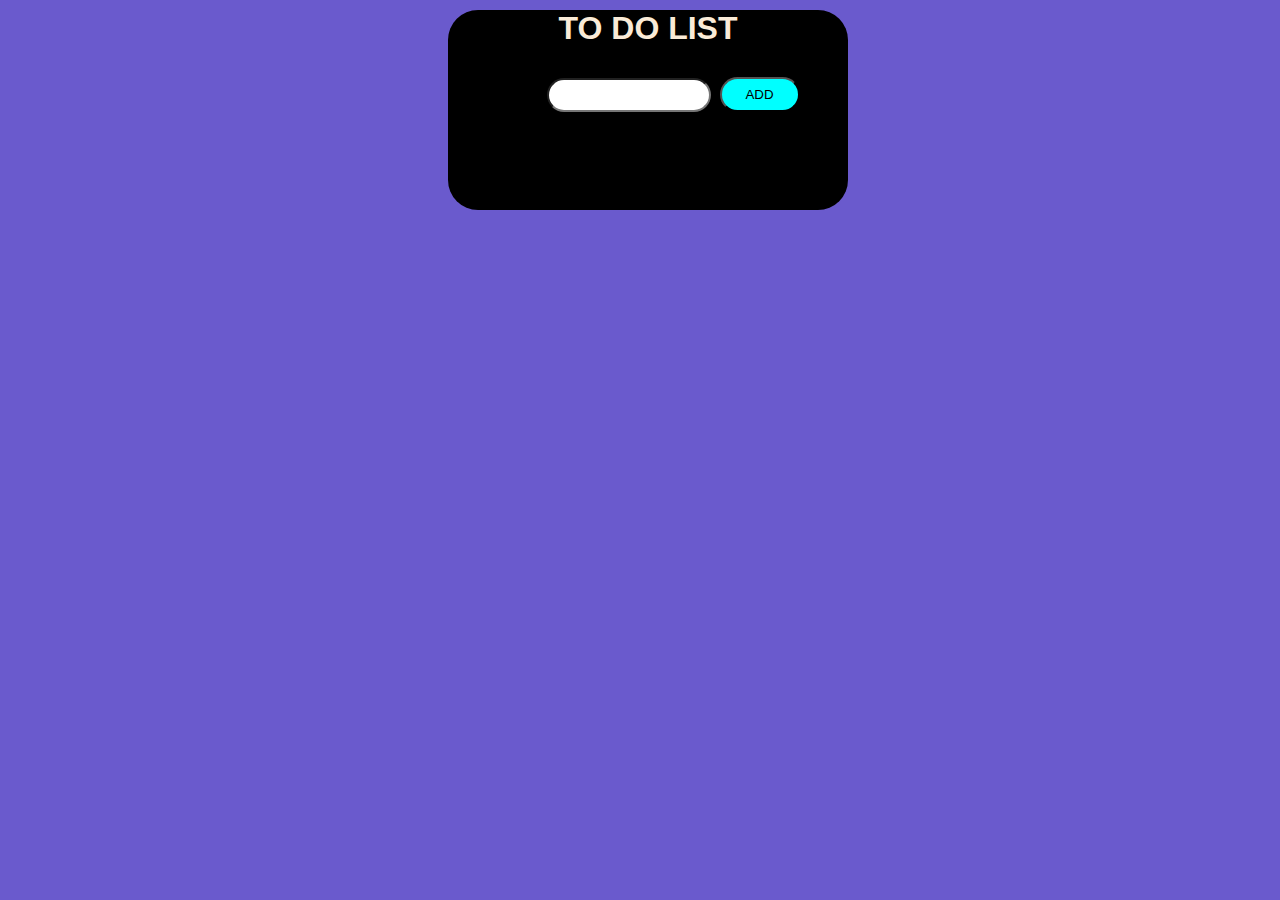
==== TO DO LIST/to do listt.html @ 79f2dd9e "Add files via upload" ====
<!DOCTYPE html>
<html lang="en">
  <head>
    <meta charset="UTF-8" />
    <meta name="viewport" content="width=device-width, initial-scale=1.0" />
    <title>To DO LIST</title>
    <link rel="stylesheet" href="to do listt.css" />
    <script src="to do list.js"></script>
  </head>
  <body>
    <div class="main">
      <h1>TO DO LIST</h1>
      <div class="input">
        <input type="text" id="inp">
        <button onclick="fun()" id="button">ADD</button>
      </div>
      <div class="text"></div>
    </div>
  </body>
---- TO DO LIST/to do listt.css ----
*{
    margin:0px;
    padding:0px;
}
body{
    background-color:slateblue;
}
.main{
    background-color:black;
    width:400px;
    height:200px;
    margin-left: 35%;
    text-align: center;
    border-radius: 30px;
    margin-top: 10px;
    box-shadow: 10px 10px 10px 10px solid white;
}
h1{
    color: antiquewhite;
    font-family: 'Segoe UI', Tahoma, Geneva, Verdana, sans-serif;
}
.input{
    margin-top: 30px;
}
#inp{
    border-radius: 30px;
    height:30px;
    width:160px;
    margin-left: 50px;
}
#button{
    background-color: aqua;
    margin-left: 5px;
    width:80px;
    height:35px;
    border-radius: 30px;
}
.text ul{
    position:relative;
    background-color: aqua;
    color:white;
    font-size:20px;
    text-align:left;
}
.text ul li{
    position:absolute;
    right:10px;
    cursor:pointer;
}
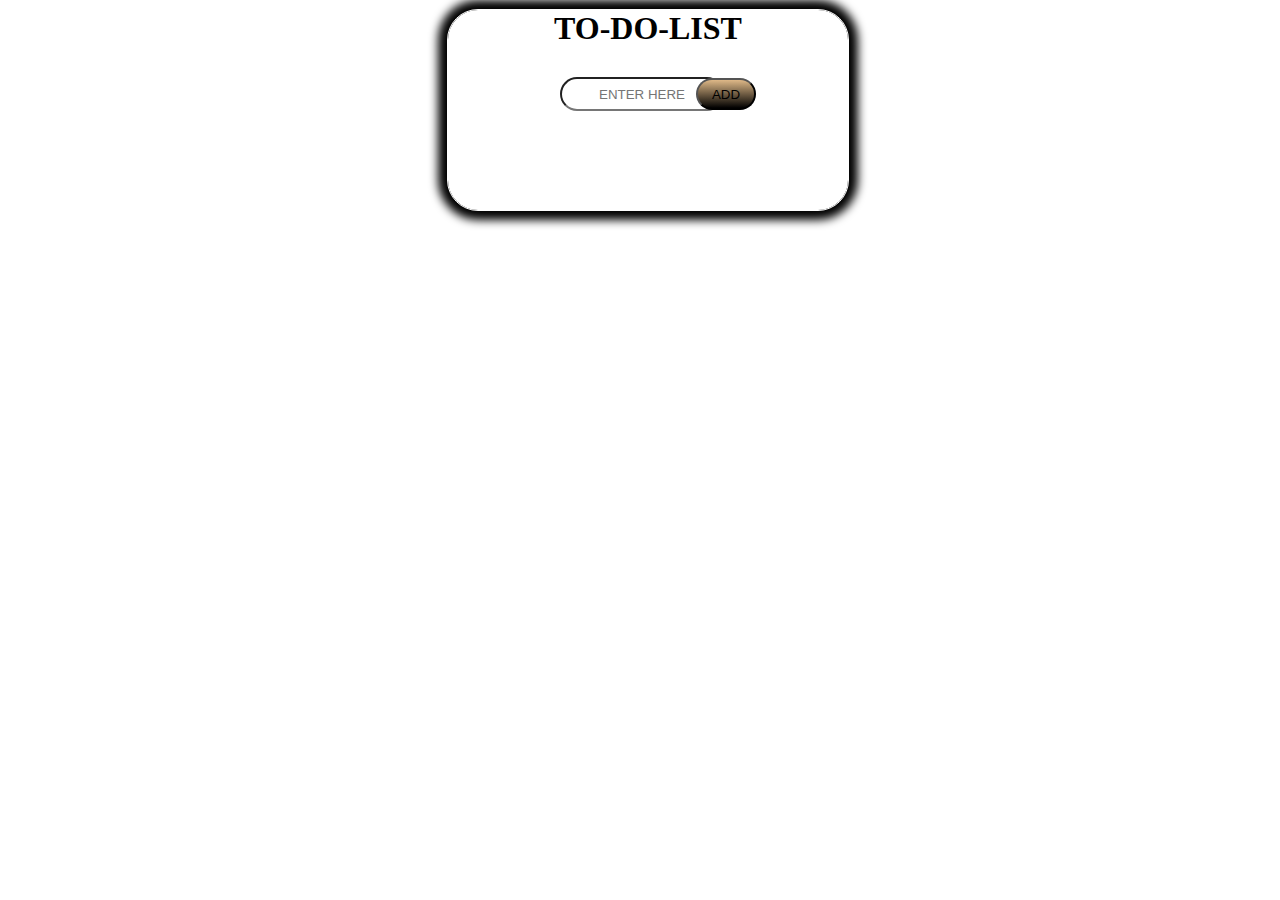
==== commit 96d7e3bd: "Add files via upload" ====
--- a/TO DO LIST/to do listt.html
+++ b/TO DO LIST/to do listt.html
@@ -6,14 +6,21 @@
     <title>To DO LIST</title>
     <link rel="stylesheet" href="to do listt.css" />
     <script src="to do list.js"></script>
+    <link rel="stylesheet" href="https://cdnjs.cloudflare.com/ajax/libs/font-awesome/4.7.0/css/font-awesome.min.css">
+    <link rel="stylesheet" href="https://cdnjs.cloudflare.com/ajax/libs/font-awesome/4.7.0/css/font-awesome.min.css">
+    <link rel="shortcut icon" href="./assets/to-do-list.png" type="image/x-icon">
+</head>
   </head>
   <body>
     <div class="main">
-      <h1>TO DO LIST</h1>
+      <h1>TO-DO-LIST</h1>
       <div class="input">
-        <input type="text" id="inp">
+        <input type="text" id="inp" placeholder="ENTER HERE">
         <button onclick="fun()" id="button">ADD</button>
+
       </div>
-      <div class="text"></div>
+      <div class="tex">
+        <ol class="text"></ol>
+      </div>
     </div>
   </body>--- a/TO DO LIST/to do listt.css
+++ b/TO DO LIST/to do listt.css
@@ -3,47 +3,82 @@
     padding:0px;
 }
 body{
-    background-color:slateblue;
+    background-color:white;
 }
 .main{
-    background-color:black;
+    background-image:url('https://images.pexels.com/photos/5717479/pexels-photo-5717479.jpeg?auto=compress&cs=tinysrgb&w=400');
+    background-size: contain;
     width:400px;
-    height:200px;
+    min-height:200px;
     margin-left: 35%;
     text-align: center;
     border-radius: 30px;
     margin-top: 10px;
-    box-shadow: 10px 10px 10px 10px solid white;
+    outline:1px groove white;
+   box-shadow: 0px 0px 10px 10px black;
+   
 }
+
 h1{
-    color: antiquewhite;
-    font-family: 'Segoe UI', Tahoma, Geneva, Verdana, sans-serif;
+    color:black;
+    font-family:Georgia, 'Times New Roman', Times, serif;
 }
 .input{
     margin-top: 30px;
+    margin-left:-30px;
 }
 #inp{
     border-radius: 30px;
     height:30px;
     width:160px;
     margin-left: 50px;
+    text-align: center;
+    
 }
 #button{
-    background-color: aqua;
-    margin-left: 5px;
-    width:80px;
-    height:35px;
+    background-image:linear-gradient(burlywood,black);
+    margin-left: -32px;
+    width:60px;
+    height:32px;
     border-radius: 30px;
+    margin-top:-10px;
 }
-.text ul{
+.text ol li{
     position:relative;
     background-color: aqua;
     color:white;
     font-size:20px;
     text-align:left;
 }
-.text ul li{
-    position:absolute;
-    right:10px;
-    cursor:pointer;
+
+li{
+    display: flex;
+    flex-direction: row;
+    width: 95%;
+    justify-content: space-between;
 }
+
+ol{
+    margin-top:10px;
+   margin-left:50px;
+   text-align: left;
+   color:black;
+   font-family: 'Segoe UI', Tahoma, Geneva, Verdana, sans-serif;
+   font-size: 25px;
+   list-style-type:circle;
+   z-index: 1;
+}
+.tex{
+    margin-top: 30px;
+    margin-left: 20px;
+    margin-right: 60px;
+    background-color:burlywood;
+    border-radius: 30px 30px 30px 30px;
+    width:370px;
+    font-style:inherit;
+}
+
+.s{
+    margin-left:100px;
+}
+
